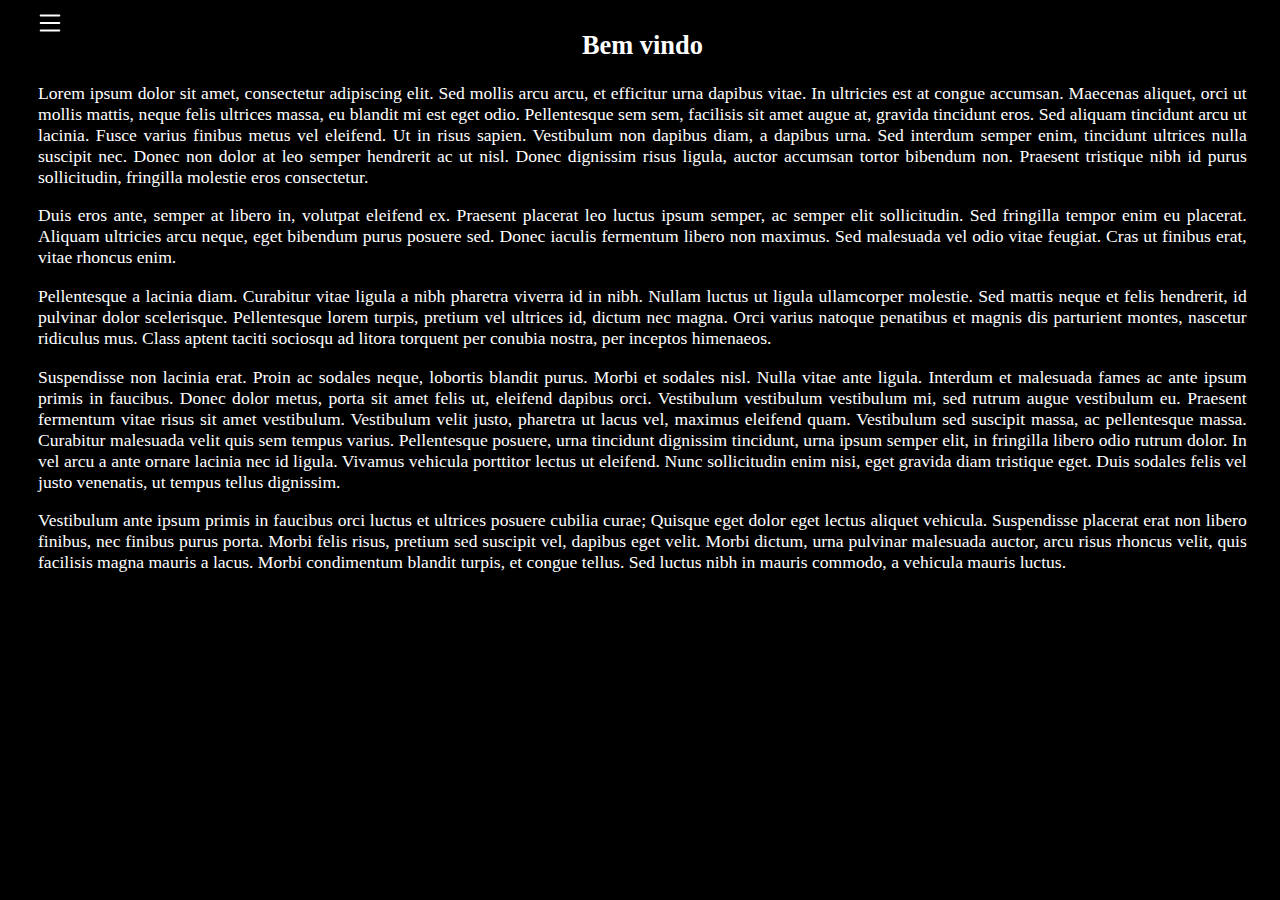
==== index.html @ 3e19fe84 "eu tentei, mas minha sanidade está acabando, amanhã tentarei novamente" ====
<!DOCTYPE html>
<html lang="pt-br">

<head>
    <meta charset="UTF-8">
    <meta name="viewport" content="width=device-width, initial-scale=1.0">
    <title>ínicio</title>
    <link rel="stylesheet" href="css/style.css">
    <script defer src="js/script.js"></script>

</head>

<body>
    <!--Menu-->
    <main class="menu_btn">
        <div class="btn-abrir-menu" id="btn-menu">

            <svg xmlns="http://www.w3.org/2000/svg" width="30" height="30" fill="currentColor" class="bi bi-list"
                viewBox="0 0 16 16">
                <path fill-rule="evenodd"
                    d="M2.5 12a.5.5 0 0 1 .5-.5h10a.5.5 0 0 1 0 1H3a.5.5 0 0 1-.5-.5m0-4a.5.5 0 0 1 .5-.5h10a.5.5 0 0 1 0 1H3a.5.5 0 0 1-.5-.5m0-4a.5.5 0 0 1 .5-.5h10a.5.5 0 0 1 0 1H3a.5.5 0 0 1-.5-.5" />
            </svg>
        </div>

        <div class="pages">
            <div class="btn-fechar">
                <svg xmlns="http://www.w3.org/2000/svg" width="16" height="16" fill="currentColor" class="bi bi-x-lg"
                    viewBox="0 0 16 16">
                    <path
                        d="M2.146 2.854a.5.5 0 1 1 .708-.708L8 7.293l5.146-5.147a.5.5 0 0 1 .708.708L8.707 8l5.147 5.146a.5.5 0 0 1-.708.708L8 8.707l-5.146 5.147a.5.5 0 0 1-.708-.708L7.293 8z" />
                </svg>
            </div>

            <nav class="nav_btn">
                <a href="index.html">
                    <h3 class="ui-btn"><span>Prólogo</span></h3>
                </a>

                <footer>© 2024</footer>
            </nav>
        </div>
    </main>
    <div class="text">
        <h2 align="center">Bem vindo</h2>
        <p>Lorem ipsum dolor sit amet, consectetur adipiscing elit. Sed mollis arcu arcu, et efficitur urna dapibus
            vitae. In ultricies est at congue accumsan. Maecenas aliquet, orci ut mollis mattis, neque felis ultrices
            massa, eu blandit mi est eget odio. Pellentesque sem sem, facilisis sit amet augue at, gravida tincidunt
            eros. Sed aliquam tincidunt arcu ut lacinia. Fusce varius finibus metus vel eleifend. Ut in risus sapien.
            Vestibulum non dapibus diam, a dapibus urna. Sed interdum semper enim, tincidunt ultrices nulla suscipit
            nec. Donec non dolor at leo semper hendrerit ac ut nisl. Donec dignissim risus ligula, auctor accumsan
            tortor bibendum non. Praesent tristique nibh id purus sollicitudin, fringilla molestie eros consectetur.</p>

        <p>Duis eros ante, semper at libero in, volutpat eleifend ex. Praesent placerat leo luctus ipsum semper, ac
            semper elit sollicitudin. Sed fringilla tempor enim eu placerat. Aliquam ultricies arcu neque, eget bibendum
            purus posuere sed. Donec iaculis fermentum libero non maximus. Sed malesuada vel odio vitae feugiat. Cras ut
            finibus erat, vitae rhoncus enim.</p>

        <P>Pellentesque a lacinia diam. Curabitur vitae ligula a nibh pharetra viverra id in nibh. Nullam luctus ut
            ligula ullamcorper molestie. Sed mattis neque et felis hendrerit, id pulvinar dolor scelerisque.
            Pellentesque lorem turpis, pretium vel ultrices id, dictum nec magna. Orci varius natoque penatibus et
            magnis dis parturient montes, nascetur ridiculus mus. Class aptent taciti sociosqu ad litora torquent per
            conubia nostra, per inceptos himenaeos.</P>

        <p>Suspendisse non lacinia erat. Proin ac sodales neque, lobortis blandit purus. Morbi et sodales nisl. Nulla
            vitae ante ligula. Interdum et malesuada fames ac ante ipsum primis in faucibus. Donec dolor metus, porta
            sit amet felis ut, eleifend dapibus orci. Vestibulum vestibulum vestibulum mi, sed rutrum augue vestibulum
            eu. Praesent fermentum vitae risus sit amet vestibulum. Vestibulum velit justo, pharetra ut lacus vel,
            maximus eleifend quam. Vestibulum sed suscipit massa, ac pellentesque massa. Curabitur malesuada velit quis
            sem tempus varius. Pellentesque posuere, urna tincidunt dignissim tincidunt, urna ipsum semper elit, in
            fringilla libero odio rutrum dolor. In vel arcu a ante ornare lacinia nec id ligula. Vivamus vehicula
            porttitor lectus ut eleifend. Nunc sollicitudin enim nisi, eget gravida diam tristique eget. Duis sodales
            felis vel justo venenatis, ut tempus tellus dignissim.</p>

        <p>Vestibulum ante ipsum primis in faucibus orci luctus et ultrices posuere cubilia curae; Quisque eget dolor
            eget lectus aliquet vehicula. Suspendisse placerat erat non libero finibus, nec finibus purus porta. Morbi
            felis risus, pretium sed suscipit vel, dapibus eget velit. Morbi dictum, urna pulvinar malesuada auctor,
            arcu risus rhoncus velit, quis facilisis magna mauris a lacus. Morbi condimentum blandit turpis, et congue
            tellus. Sed luctus nibh in mauris commodo, a vehicula mauris luctus.</p>

    </div>

</body>


</html>
---- css/style.css ----
/* Estilo da página */

body {

    background-color: rgb(0, 0, 0);
    color: white;
    display: flex;

}

.text {
    margin-right: 2%;
    text-align: justify;
    font-size: 110%;
}

.icon_menu_mobile {
    display: none;
}

/* Estilo do menu */



.btn-abrir-menu svg {
    color: #ffffff;
    font-size: 40px;
    right: -90%;
    position: relative;

}

.pages {
    height: 100vh;
    position: fixed;
    z-index: 99999;
    width: 0%;
    overflow: hidden;
    transition: .5s;
    text-decoration: none;


}

.pages {
    text-decoration: none;
}

.page.abrir-menu {
    width: 70%;
}

.pages a {
    text-align: right;
    padding: 20px 4%;
    font-size: 100%;
    font-weight: 300;
    text-decoration: none;
    color: #ffffff
}

footer {
    margin-top: autovh;
}

.nav_btn a {
    position: relative;
    text-decoration: none;
    color: #ffffff;
    margin: 25px;
    margin-right: auto;
}

/*Animação link*/

.ui-btn {

    --btn-transition: .3s;
    --btn-letter-spacing: .1rem;
    --btn-animation-duration: 1.2s;

    --hover-btn-color: #00ffff;




}



.ui-btn {
    box-sizing: border-box;
    padding: var(--btn-padding);
    display: flex;


    color: var(--default-btn-color);

    background: var(--btn-default-bg);
    border: none;
    cursor: pointer;
    transition: var(--btn-transition);
    overflow: hidden;
    box-shadow: var(--btn-shadow);


}

.ui-btn span {
    letter-spacing: var(--btn-letter-spacing);
    transition: var(--btn-transition);
    box-sizing: border-box;
    position: relative;
    background: inherit;
}

.ui-btn span::before {
    box-sizing: border-box;
    position: absolute;
    content: "";
    background: inherit;
}

.ui-btn:hover,
.ui-btn:focus {
    background: var(--btn-hover-bg);
}

.ui-btn:hover span,
.ui-btn:focus span {
    color: var(--hover-btn-color);
}

.ui-btn:hover span::before,
.ui-btn:focus span::before {
    animation: chitchat linear both var(--btn-animation-duration);
}
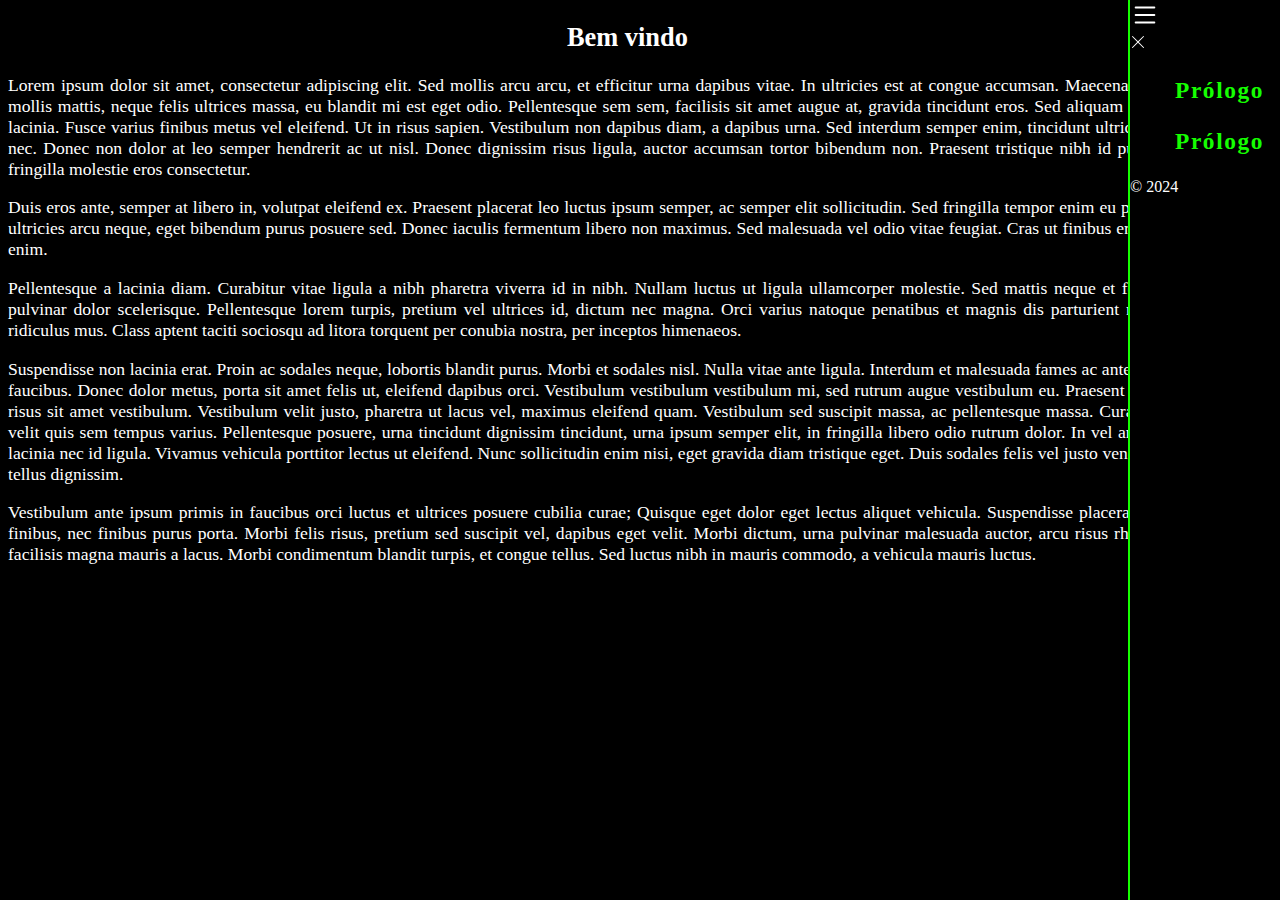
==== commit 8e349531: "Refiz o menu de hamburguer do zero, ainda está no processo mas já se pode notar um notável mudança e" ====
--- a/index.html
+++ b/index.html
@@ -12,7 +12,7 @@
 
 <body>
     <!--Menu-->
-    <main class="menu_btn">
+    <div class="menu_btn">
         <div class="btn-abrir-menu" id="btn-menu">
 
             <svg xmlns="http://www.w3.org/2000/svg" width="30" height="30" fill="currentColor" class="bi bi-list"
@@ -32,14 +32,19 @@
             </div>
 
             <nav class="nav_btn">
-                <a href="index.html">
-                    <h3 class="ui-btn"><span>Prólogo</span></h3>
-                </a>
+                <ul>
+                    <li><a href="index.html">
+                            <h3 class="ui-btn"><span>Prólogo</span></h3>
+                        </a></li>
 
+                        <li><a href="index.html">
+                            <h3 class="ui-btn"><span>Prólogo</span></h3>
+                        </a></li>
+                </ul>
                 <footer>© 2024</footer>
             </nav>
         </div>
-    </main>
+    </div>
     <div class="text">
         <h2 align="center">Bem vindo</h2>
         <p>Lorem ipsum dolor sit amet, consectetur adipiscing elit. Sed mollis arcu arcu, et efficitur urna dapibus
--- a/css/style.css
+++ b/css/style.css
@@ -4,7 +4,7 @@
 
     background-color: rgb(0, 0, 0);
     color: white;
-    display: flex;
+   
 
 }
 
@@ -20,55 +20,61 @@
 
 /* Estilo do menu */
 
+.menu_btn{
+    background-color: rgb(0, 0, 0);
+    border-color: #ffffff;
+    border-left: 2px solid rgb(21, 255, 0);
+    height: 100vh;
+    position: fixed;
+    top: 0;
+    right: 0;
+    z-index: 99999;
+    width: 150px;
+}
+
+.menu_btn nav ul{
+    text-align:  right;
+}
+
+.menu_btn nav ul li a{
+    font-size: 20px;
+    font-weight: 300;
+    display: block;
+    
+}
+
+.nav_btn ul{
+    list-style-type: none;
+}
+
+.nav_btn ul li{
+    padding: 0 5px;
+}
 
 
-.btn-abrir-menu svg {
-    color: #ffffff;
-    font-size: 40px;
-    right: -90%;
-    position: relative;
-
-}
-
-.pages {
-    height: 100vh;
-    position: fixed;
-    z-index: 99999;
-    width: 0%;
-    overflow: hidden;
-    transition: .5s;
-    text-decoration: none;
 
 
-}
 
-.pages {
-    text-decoration: none;
-}
 
-.page.abrir-menu {
-    width: 70%;
-}
 
-.pages a {
-    text-align: right;
-    padding: 20px 4%;
-    font-size: 100%;
-    font-weight: 300;
-    text-decoration: none;
-    color: #ffffff
-}
+
+
+
+
+
+
+
+
 
 footer {
     margin-top: autovh;
 }
 
 .nav_btn a {
-    position: relative;
+    
     text-decoration: none;
-    color: #ffffff;
-    margin: 25px;
-    margin-right: auto;
+    color: rgb(21, 255, 0);
+    
 }
 
 /*Animação link*/
@@ -134,4 +140,12 @@
 .ui-btn:hover span::before,
 .ui-btn:focus span::before {
     animation: chitchat linear both var(--btn-animation-duration);
+}
+
+/*Estilo Mobile*/
+
+@media screen and (max-width: 573px) {
+
+    
+    
 }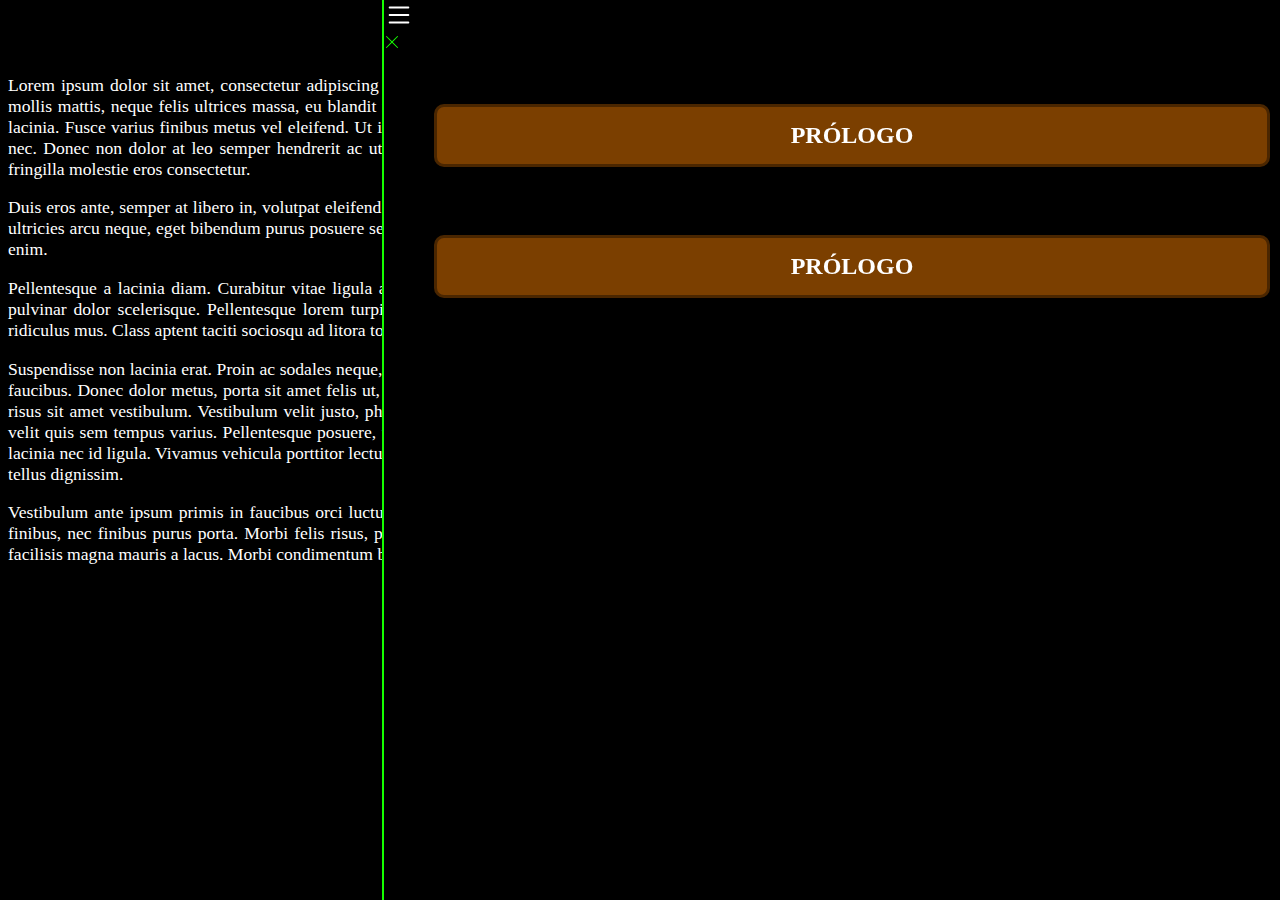
==== commit 9c070992: "agora que o processo de fazer o botão funcionar está quase no fim, eu estou procurando uma animação " ====
--- a/index.html
+++ b/index.html
@@ -41,7 +41,7 @@
                             <h3 class="ui-btn"><span>Prólogo</span></h3>
                         </a></li>
                 </ul>
-                <footer>© 2024</footer>
+             
             </nav>
         </div>
     </div>
--- a/css/style.css
+++ b/css/style.css
@@ -4,7 +4,7 @@
 
     background-color: rgb(0, 0, 0);
     color: white;
-   
+
 
 }
 
@@ -14,13 +14,11 @@
     font-size: 110%;
 }
 
-.icon_menu_mobile {
-    display: none;
-}
+
 
 /* Estilo do menu */
 
-.menu_btn{
+.menu_btn {
     background-color: rgb(0, 0, 0);
     border-color: #ffffff;
     border-left: 2px solid rgb(21, 255, 0);
@@ -29,26 +27,131 @@
     top: 0;
     right: 0;
     z-index: 99999;
-    width: 150px;
+    width: 70%;
 }
 
-.menu_btn nav ul{
-    text-align:  right;
+.menu_btn nav ul {
+    text-align: center;
 }
 
-.menu_btn nav ul li a{
+.menu_btn nav ul li a {
     font-size: 20px;
     font-weight: 300;
+    padding: 10px;
     display: block;
+   
+  
+}
+
+.nav_btn a:hover{
+    color: aliceblue;
+    transform:scale(1.05);
+}
+
+.nav_btn ul {
+    list-style-type: none;
+}
+
+    
+
+.nav_btn ul li a:hover {
+    background-color: rgb(21, 255, 0);
+    color: black;
     
 }
 
-.nav_btn ul{
-    list-style-type: none;
+.nav_btn a {
+
+    text-decoration: none;
+    color: rgb(21, 255, 0);
+
 }
 
-.nav_btn ul li{
-    padding: 0 5px;
+.btn-fechar svg{
+    color: rgb(21, 255, 0) ;
+    font-size: 30px;
+
+}
+
+/*animação do link*/
+
+.ui-btn {
+    position: relative;
+    padding: 15px 30px;
+    font-size: 24px;
+    color: #fff;
+    background-color: #7B3F00;
+    border: 3px solid #4A2600;
+    cursor: pointer;
+    outline: none;
+    border-radius: 10px;
+    text-transform: uppercase;
+    box-shadow: 0 5px 15px rgba(0, 0, 0, 0.5);
+    transition: transform 0.3s ease;
+}
+
+.ui-btn:hover {
+    transform: scale(1.05);
+}
+
+.ui-btn:active {
+    transform: scale(1);
+}
+
+.ui-btn::before,
+.ui-btn::after {
+    content: "";
+    position: absolute;
+    top: 50%;
+    left: 50%;
+    width: 0;
+    height: 0;
+    background-color: #4A2600;
+    transition: all 0.5s ease;
+    z-index: -1;
+    border-radius: 50%;
+}
+
+.ui-btn::before {
+    transform: translate(-50%, -50%);
+}
+
+.ui-btn::after {
+    transform: translate(-50%, -50%);
+}
+
+.ui-btn.clicked::before,
+.ui-btn.clicked::after {
+    width: 400px;
+    height: 400px;
+}
+
+.ui-btn.clicked::after {
+    animation: reveal 1s forwards;
+}
+
+@keyframes reveal {
+    0% {
+        transform: translate(-50%, -50%) scale(1);
+        opacity: 1;
+    }
+    100% {
+        transform: translate(-50%, -50%) scale(0);
+        opacity: 0;
+    }
+}
+
+.reveal-content {
+    position: absolute;
+    top: 50%;
+    left: 50%;
+    transform: translate(-50%, -50%);
+    opacity: 0;
+    transition: opacity 1s ease;
+}
+
+.ui-btn.clicked + .reveal-content {
+    opacity: 1;
 }
 
 
@@ -63,89 +166,6 @@
 
 
 
-
-
-
-footer {
-    margin-top: autovh;
-}
-
-.nav_btn a {
-    
-    text-decoration: none;
-    color: rgb(21, 255, 0);
-    
-}
-
-/*Animação link*/
-
-.ui-btn {
-
-    --btn-transition: .3s;
-    --btn-letter-spacing: .1rem;
-    --btn-animation-duration: 1.2s;
-
-    --hover-btn-color: #00ffff;
-
-
-
-
-}
-
-
-
-.ui-btn {
-    box-sizing: border-box;
-    padding: var(--btn-padding);
-    display: flex;
-
-
-    color: var(--default-btn-color);
-
-    background: var(--btn-default-bg);
-    border: none;
-    cursor: pointer;
-    transition: var(--btn-transition);
-    overflow: hidden;
-    box-shadow: var(--btn-shadow);
-
-
-}
-
-.ui-btn span {
-    letter-spacing: var(--btn-letter-spacing);
-    transition: var(--btn-transition);
-    box-sizing: border-box;
-    position: relative;
-    background: inherit;
-}
-
-.ui-btn span::before {
-    box-sizing: border-box;
-    position: absolute;
-    content: "";
-    background: inherit;
-}
-
-.ui-btn:hover,
-.ui-btn:focus {
-    background: var(--btn-hover-bg);
-}
-
-.ui-btn:hover span,
-.ui-btn:focus span {
-    color: var(--hover-btn-color);
-}
-
-.ui-btn:hover span::before,
-.ui-btn:focus span::before {
-    animation: chitchat linear both var(--btn-animation-duration);
-}
-
 /*Estilo Mobile*/
 
-@media screen and (max-width: 573px) {
-
-    
-    
-}+@media screen and (max-width: 573px) {}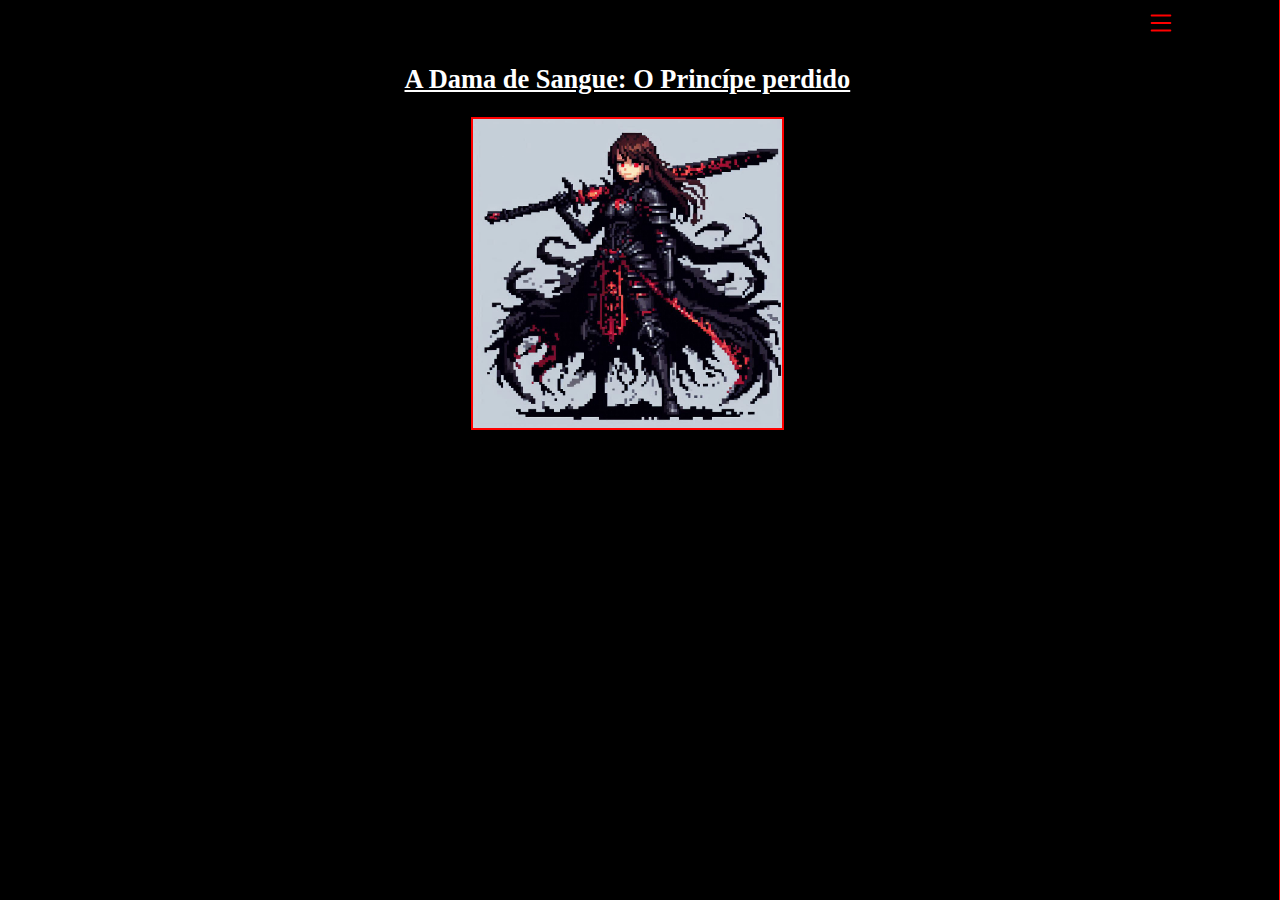
==== commit a193c210: "nome correto da página" ====
--- a/index.html
+++ b/index.html
@@ -5,8 +5,8 @@
     <meta charset="UTF-8">
     <meta name="viewport" content="width=device-width, initial-scale=1.0">
     <title>ínicio</title>
-    <link rel="stylesheet" href="css/style.css">
-    <script defer src="js/script.js"></script>
+    <link rel="stylesheet" href="css/livros.css">
+    <script src="js/livros.js" defer></script>
 
 </head>
 
@@ -22,7 +22,7 @@
             </svg>
         </div>
 
-        <div class="pages">
+        <div class="pages" id="pages">
             <div class="btn-fechar">
                 <svg xmlns="http://www.w3.org/2000/svg" width="16" height="16" fill="currentColor" class="bi bi-x-lg"
                     viewBox="0 0 16 16">
@@ -33,55 +33,23 @@
 
             <nav class="nav_btn">
                 <ul>
-                    <li><a href="index.html">
+                    <li><a href="o_principe_perdido.html">
                             <h3 class="ui-btn"><span>Prólogo</span></h3>
                         </a></li>
 
-                        <li><a href="index.html">
-                            <h3 class="ui-btn"><span>Prólogo</span></h3>
-                        </a></li>
+                        
                 </ul>
              
             </nav>
         </div>
+        <div class="overlay-menu" id="overlay-menu"></div>
     </div>
     <div class="text">
-        <h2 align="center">Bem vindo</h2>
-        <p>Lorem ipsum dolor sit amet, consectetur adipiscing elit. Sed mollis arcu arcu, et efficitur urna dapibus
-            vitae. In ultricies est at congue accumsan. Maecenas aliquet, orci ut mollis mattis, neque felis ultrices
-            massa, eu blandit mi est eget odio. Pellentesque sem sem, facilisis sit amet augue at, gravida tincidunt
-            eros. Sed aliquam tincidunt arcu ut lacinia. Fusce varius finibus metus vel eleifend. Ut in risus sapien.
-            Vestibulum non dapibus diam, a dapibus urna. Sed interdum semper enim, tincidunt ultrices nulla suscipit
-            nec. Donec non dolor at leo semper hendrerit ac ut nisl. Donec dignissim risus ligula, auctor accumsan
-            tortor bibendum non. Praesent tristique nibh id purus sollicitudin, fringilla molestie eros consectetur.</p>
-
-        <p>Duis eros ante, semper at libero in, volutpat eleifend ex. Praesent placerat leo luctus ipsum semper, ac
-            semper elit sollicitudin. Sed fringilla tempor enim eu placerat. Aliquam ultricies arcu neque, eget bibendum
-            purus posuere sed. Donec iaculis fermentum libero non maximus. Sed malesuada vel odio vitae feugiat. Cras ut
-            finibus erat, vitae rhoncus enim.</p>
-
-        <P>Pellentesque a lacinia diam. Curabitur vitae ligula a nibh pharetra viverra id in nibh. Nullam luctus ut
-            ligula ullamcorper molestie. Sed mattis neque et felis hendrerit, id pulvinar dolor scelerisque.
-            Pellentesque lorem turpis, pretium vel ultrices id, dictum nec magna. Orci varius natoque penatibus et
-            magnis dis parturient montes, nascetur ridiculus mus. Class aptent taciti sociosqu ad litora torquent per
-            conubia nostra, per inceptos himenaeos.</P>
-
-        <p>Suspendisse non lacinia erat. Proin ac sodales neque, lobortis blandit purus. Morbi et sodales nisl. Nulla
-            vitae ante ligula. Interdum et malesuada fames ac ante ipsum primis in faucibus. Donec dolor metus, porta
-            sit amet felis ut, eleifend dapibus orci. Vestibulum vestibulum vestibulum mi, sed rutrum augue vestibulum
-            eu. Praesent fermentum vitae risus sit amet vestibulum. Vestibulum velit justo, pharetra ut lacus vel,
-            maximus eleifend quam. Vestibulum sed suscipit massa, ac pellentesque massa. Curabitur malesuada velit quis
-            sem tempus varius. Pellentesque posuere, urna tincidunt dignissim tincidunt, urna ipsum semper elit, in
-            fringilla libero odio rutrum dolor. In vel arcu a ante ornare lacinia nec id ligula. Vivamus vehicula
-            porttitor lectus ut eleifend. Nunc sollicitudin enim nisi, eget gravida diam tristique eget. Duis sodales
-            felis vel justo venenatis, ut tempus tellus dignissim.</p>
-
-        <p>Vestibulum ante ipsum primis in faucibus orci luctus et ultrices posuere cubilia curae; Quisque eget dolor
-            eget lectus aliquet vehicula. Suspendisse placerat erat non libero finibus, nec finibus purus porta. Morbi
-            felis risus, pretium sed suscipit vel, dapibus eget velit. Morbi dictum, urna pulvinar malesuada auctor,
-            arcu risus rhoncus velit, quis facilisis magna mauris a lacus. Morbi condimentum blandit turpis, et congue
-            tellus. Sed luctus nibh in mauris commodo, a vehicula mauris luctus.</p>
-
+        <u><h2 align="center">A Dama de Sangue: O Princípe perdido</h2></u>
+        <div class="imagem_livro">
+            <img src="Imagens/sir_tayla.jpg">
+        </div>
+       
     </div>
 
 </body>
--- a/css/livros.css
+++ b/css/livros.css
@@ -0,0 +1,140 @@
+/* Estilo da página */
+
+body {
+
+    background-color: rgb(0, 0, 0);
+    color: white;
+  
+
+
+}
+
+.text {
+    margin-right: 2%;
+    text-align: justify;
+    font-size: 110%;
+}
+
+
+.imagem_livro{
+    text-align: center;
+    
+    
+}
+
+.imagem_livro img{
+    width: 25%;
+    border: 2px solid rgb(255, 0, 0) ;
+    
+    
+    
+         
+}
+
+/* Estilo do menu */
+
+.pages {
+    background-color: rgb(0, 0, 0);
+    border-left: 1px solid rgb(255, 0, 0);
+    height: 100vh;
+    position: fixed;
+    top: 0;
+    right: 0;
+    z-index: 99999;
+    width: 0%;
+    overflow: hidden;
+    transition: .5s;
+}
+
+.pages.abrir-menu {
+    width: 70%;
+}
+
+.pages.abrir-menu~.overlay-menu {
+    display: block;
+}
+
+.pages nav ul {
+    text-align: center;
+    padding: 0;
+    margin: 0;
+}
+
+.pages nav ul li a {
+
+    font-size: 20px;
+    font-weight: 300;
+    padding: 10px;
+    display: block;
+    width: 100%;
+
+
+}
+
+.nav_btn a:hover {
+    color: aliceblue;
+    transform: scale(1.05);
+}
+
+.nav_btn ul {
+    list-style-type: none;
+}
+
+
+
+.nav_btn ul li a:hover {
+    background-color: rgb(255, 0, 0);
+    color: black;
+
+
+}
+
+.nav_btn a {
+
+    text-decoration: none;
+    color: rgb(255, 0, 0);
+
+}
+
+.btn-fechar {
+    padding: 20px 5%;
+}
+
+.btn-fechar svg {
+    color: rgb(255, 0, 0);
+    font-size: 50px;
+
+}
+
+.btn-abrir-menu svg {
+    position: relative;
+    color: rgb(255, 0, 0);
+    left: 90%;
+    top: 0;
+
+}
+
+
+.overlay-menu {
+    background-color: rgba(0, 0, 0, 0.781);
+    width: 100%;
+    height: 100%;
+    position: fixed;
+    left: 0;
+    top: 0;
+    z-index: 88888;
+    display: none;
+    transition: .5s;
+}
+
+/*animação do link*/
+
+
+
+
+
+
+
+/*Estilo Mobile*/
+
+@media screen and (max-width: 573px) {}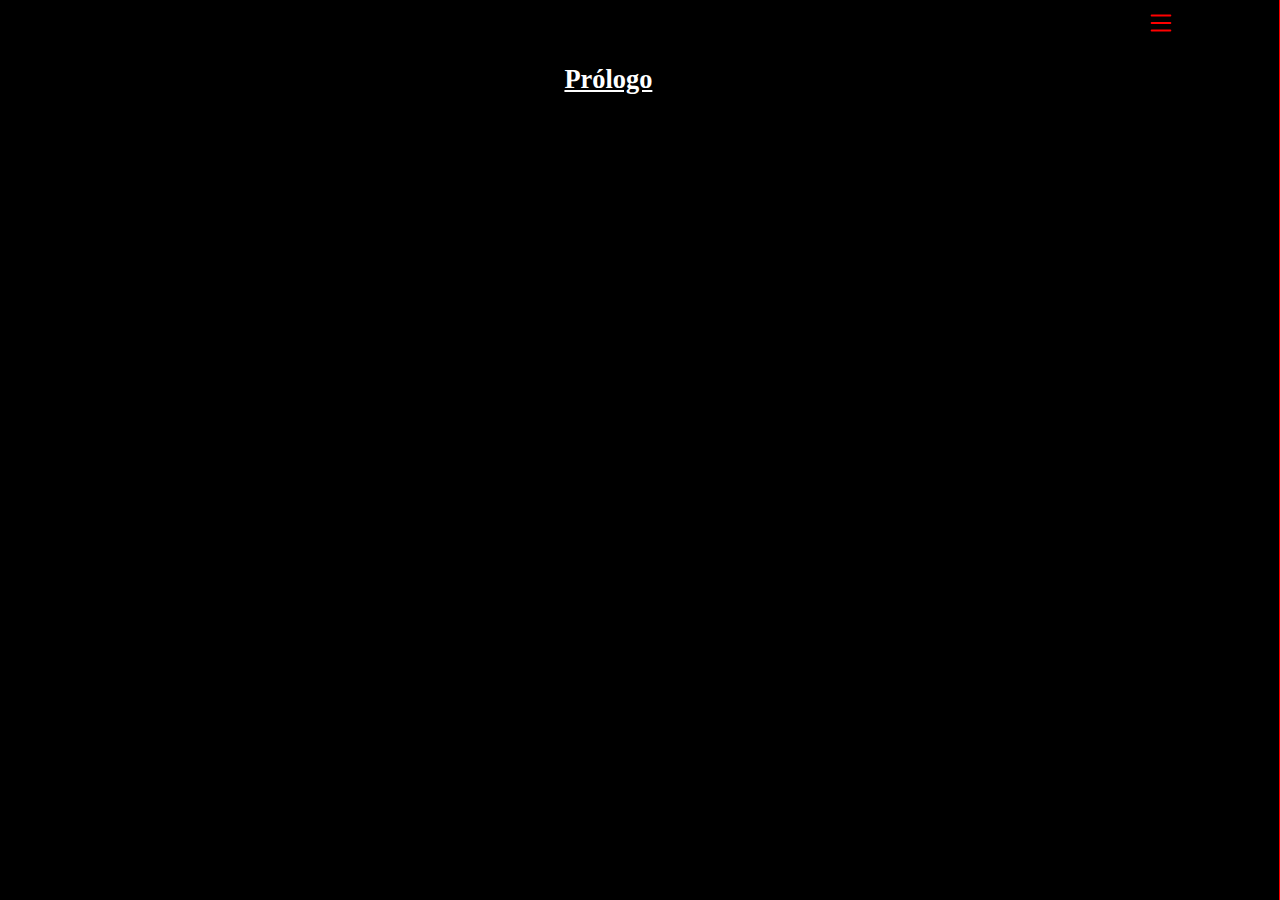
==== commit 8354430d: "criação dos personagens" ====
--- a/index.html
+++ b/index.html
@@ -33,23 +33,34 @@
 
             <nav class="nav_btn">
                 <ul>
-                    <li><a href="o_principe_perdido.html">
+                    <u class="cap">
+                        <li>A Dama de Sangue: O Princípe perdido</li>
+                    </u><br>
+                    <li><a href="index.html">
                             <h3 class="ui-btn"><span>Prólogo</span></h3>
                         </a></li>
 
-                        
+                    <u class="cap">
+                        <li>Detalhes</li>
+                    </u><br>
+
+                    <li><a href="personagens.html">
+                            <h3 class="ui-btn"><span>Personagens</span></h3>
+                        </a></li>
+
+
                 </ul>
-             
+
             </nav>
         </div>
         <div class="overlay-menu" id="overlay-menu"></div>
     </div>
     <div class="text">
-        <u><h2 align="center">A Dama de Sangue: O Princípe perdido</h2></u>
-        <div class="imagem_livro">
-            <img src="Imagens/sir_tayla.jpg">
-        </div>
-       
+        <u>
+            <h2 align="center">Prólogo</h2>
+        </u>
+
+
     </div>
 
 </body>
--- a/css/livros.css
+++ b/css/livros.css
@@ -4,31 +4,32 @@
 
     background-color: rgb(0, 0, 0);
     color: white;
-  
 
 
 }
 
 .text {
-    margin-right: 2%;
+    margin-right: 5%;
     text-align: justify;
     font-size: 110%;
 }
 
+.descricao {
+    margin-right: 5%;
+    text-align: center;
+    font-size: 110%;
+}
+
+/*Estilo das imagens*/
+
 
 .imagem_livro{
-    text-align: center;
-    
-    
+    text-align: center; 
 }
 
 .imagem_livro img{
-    width: 25%;
+    width: 75%;
     border: 2px solid rgb(255, 0, 0) ;
-    
-    
-    
-         
 }
 
 /* Estilo do menu */
@@ -64,7 +65,7 @@
 
     font-size: 20px;
     font-weight: 300;
-    padding: 10px;
+    padding: 5px;
     display: block;
     width: 100%;
 
@@ -92,7 +93,7 @@
 .nav_btn a {
 
     text-decoration: none;
-    color: rgb(255, 0, 0);
+    color: rgb(255, 255, 255);
 
 }
 
@@ -127,6 +128,12 @@
     transition: .5s;
 }
 
+.cap {
+    color: red;
+   text-decoration-color: red;
+
+}
+
 /*animação do link*/
 
 
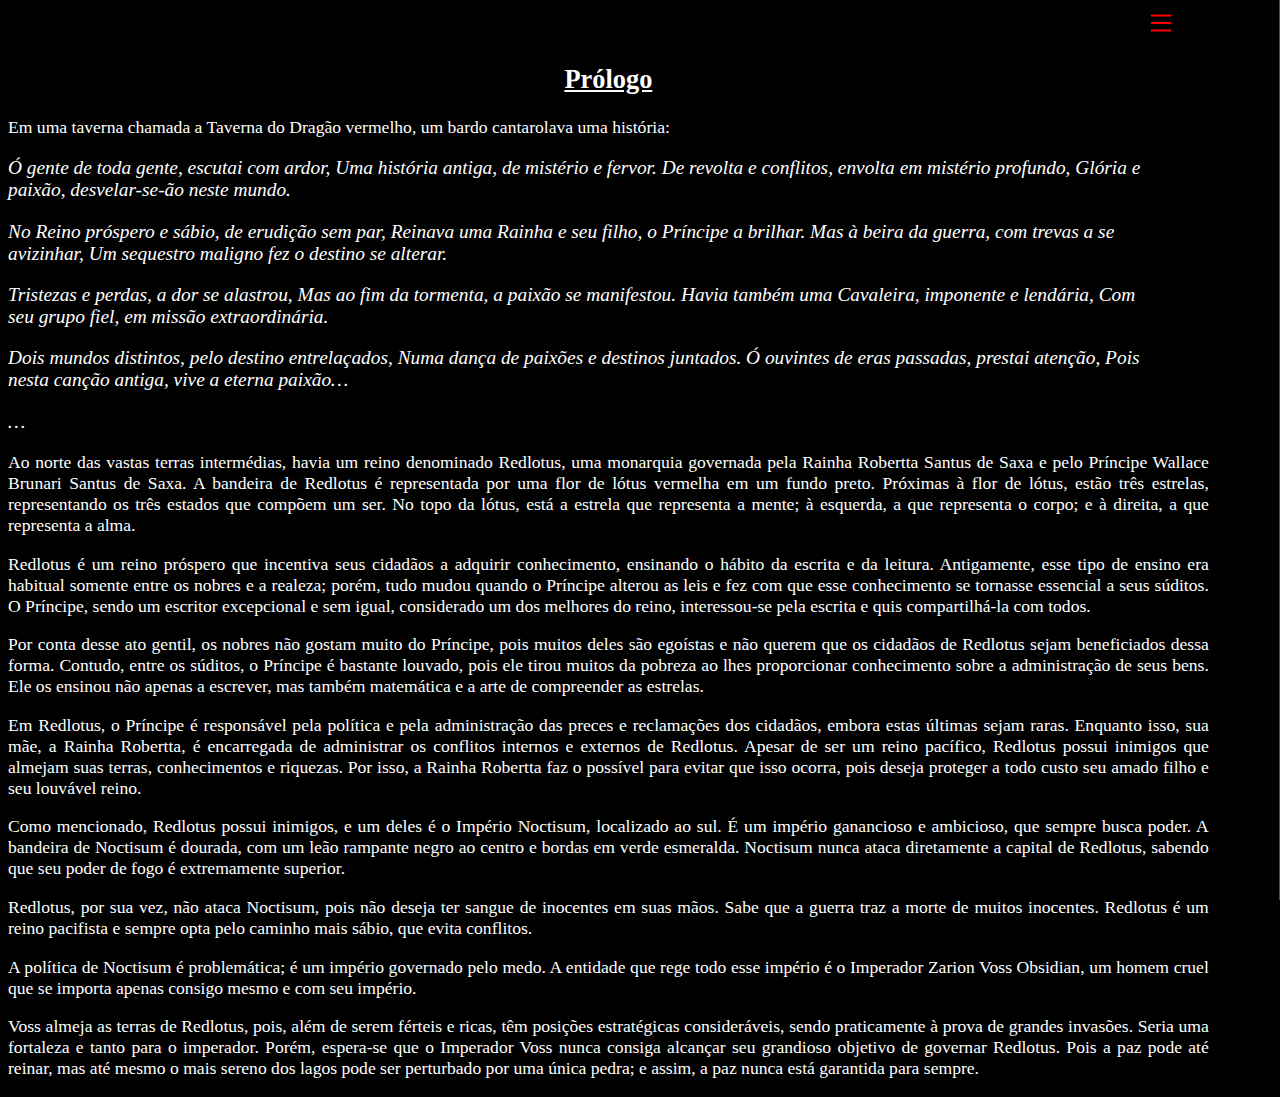
==== commit f1942167: "Enfim foi se feito o primeiro capítulo do livro, O Prólogo" ====
--- a/index.html
+++ b/index.html
@@ -38,7 +38,11 @@
                     </u><br>
                     <li><a href="index.html">
                             <h3 class="ui-btn"><span>Prólogo</span></h3>
-                        </a></li>
+                        </a></li><br>
+
+                    <li><a href="principe.html">
+                            <h3 class="ui-btn"><span>O Princípe</span></h3>
+                        </a></li><br>
 
                     <u class="cap">
                         <li>Detalhes</li>
@@ -60,6 +64,81 @@
             <h2 align="center">Prólogo</h2>
         </u>
 
+        <p>Em uma taverna chamada a Taverna do Dragão vermelho, um bardo cantarolava uma história:</p>
+
+        <p class="poemas">Ó gente de toda gente, escutai com ardor,
+            Uma história antiga, de mistério e fervor.
+            De revolta e conflitos, envolta em mistério profundo,
+            Glória e paixão, desvelar-se-ão neste mundo.
+        </p>
+
+        <p class="poemas">No Reino próspero e sábio, de erudição sem par,
+            Reinava uma Rainha e seu filho, o Príncipe a brilhar.
+            Mas à beira da guerra, com trevas a se avizinhar,
+            Um sequestro maligno fez o destino se alterar.
+        </p>
+
+        <p class="poemas">Tristezas e perdas, a dor se alastrou,
+            Mas ao fim da tormenta, a paixão se manifestou.
+            Havia também uma Cavaleira, imponente e lendária,
+            Com seu grupo fiel, em missão extraordinária.
+        </p>
+
+        <p class="poemas">Dois mundos distintos, pelo destino entrelaçados,
+            Numa dança de paixões e destinos juntados.
+            Ó ouvintes de eras passadas, prestai atenção,
+            Pois nesta canção antiga, vive a eterna paixão…
+        </p>
+
+        <p class="poemas">…
+        </p>
+
+        <p>Ao norte das vastas terras intermédias, havia um reino denominado Redlotus, uma monarquia governada pela
+            Rainha Robertta Santus de Saxa e pelo Príncipe Wallace Brunari Santus de Saxa. A bandeira de Redlotus é
+            representada por uma flor de lótus vermelha em um fundo preto. Próximas à flor de lótus, estão três
+            estrelas, representando os três estados que compõem um ser. No topo da lótus, está a estrela que representa
+            a mente; à esquerda, a que representa o corpo; e à direita, a que representa a alma.
+        </p>
+
+        <p>Redlotus é um reino próspero que incentiva seus cidadãos a adquirir conhecimento, ensinando o hábito da
+            escrita e da leitura. Antigamente, esse tipo de ensino era habitual somente entre os nobres e a realeza;
+            porém, tudo mudou quando o Príncipe alterou as leis e fez com que esse conhecimento se tornasse essencial a
+            seus súditos. O Príncipe, sendo um escritor excepcional e sem igual, considerado um dos melhores do reino,
+            interessou-se pela escrita e quis compartilhá-la com todos.</p>
+
+        <p>Por conta desse ato gentil, os nobres não gostam muito do Príncipe, pois muitos deles são egoístas e não
+            querem que os cidadãos de Redlotus sejam beneficiados dessa forma. Contudo, entre os súditos, o Príncipe é
+            bastante louvado, pois ele tirou muitos da pobreza ao lhes proporcionar conhecimento sobre a administração
+            de seus bens. Ele os ensinou não apenas a escrever, mas também matemática e a arte de compreender as
+            estrelas.</p>
+
+        <p>Em Redlotus, o Príncipe é responsável pela política e pela administração das preces e reclamações dos
+            cidadãos, embora estas últimas sejam raras. Enquanto isso, sua mãe, a Rainha Robertta, é encarregada de
+            administrar os conflitos internos e externos de Redlotus. Apesar de ser um reino pacífico, Redlotus possui
+            inimigos que almejam suas terras, conhecimentos e riquezas. Por isso, a Rainha Robertta faz o possível para
+            evitar que isso ocorra, pois deseja proteger a todo custo seu amado filho e seu louvável reino.</p>
+
+        <p>Como mencionado, Redlotus possui inimigos, e um deles é o Império Noctisum, localizado ao sul. É um império
+            ganancioso e ambicioso, que sempre busca poder. A bandeira de Noctisum é dourada, com um leão rampante negro
+            ao centro e bordas em verde esmeralda. Noctisum nunca ataca diretamente a capital de Redlotus, sabendo que
+            seu poder de fogo é extremamente superior.
+        </p>
+
+        <p>Redlotus, por sua vez, não ataca Noctisum, pois não deseja ter sangue de inocentes em suas mãos. Sabe que a
+            guerra traz a morte de muitos inocentes. Redlotus é um reino pacifista e sempre opta pelo caminho mais
+            sábio, que evita conflitos.</p>
+
+        <p>A política de Noctisum é problemática; é um império governado pelo medo. A entidade que rege todo esse
+            império é o Imperador Zarion Voss Obsidian, um homem cruel que se importa apenas consigo mesmo e com seu
+            império.</p>
+
+        <p>Voss almeja as terras de Redlotus, pois, além de serem férteis e ricas, têm posições estratégicas
+            consideráveis, sendo praticamente à prova de grandes invasões. Seria uma fortaleza e tanto para o imperador.
+            Porém, espera-se que o Imperador Voss nunca consiga alcançar seu grandioso objetivo de governar Redlotus.
+            Pois a paz pode até reinar, mas até mesmo o mais sereno dos lagos pode ser perturbado por uma única pedra; e
+            assim, a paz nunca está garantida para sempre.
+        </p>
+
 
     </div>
 
--- a/css/livros.css
+++ b/css/livros.css
@@ -6,12 +6,20 @@
     color: white;
 
 
+
 }
 
 .text {
     margin-right: 5%;
     text-align: justify;
     font-size: 110%;
+}
+
+.poemas {
+    margin-right: 5%;
+    text-align:left;
+    font-size: 110%;
+    font-style: italic;
 }
 
 .descricao {
@@ -93,7 +101,7 @@
 .nav_btn a {
 
     text-decoration: none;
-    color: rgb(255, 255, 255);
+    color: rgb(255, 0, 0);
 
 }
 
@@ -129,8 +137,8 @@
 }
 
 .cap {
-    color: red;
-   text-decoration-color: red;
+    color: rgb(255, 255, 255);
+   text-decoration-color: rgb(255, 255, 255);
 
 }
 
